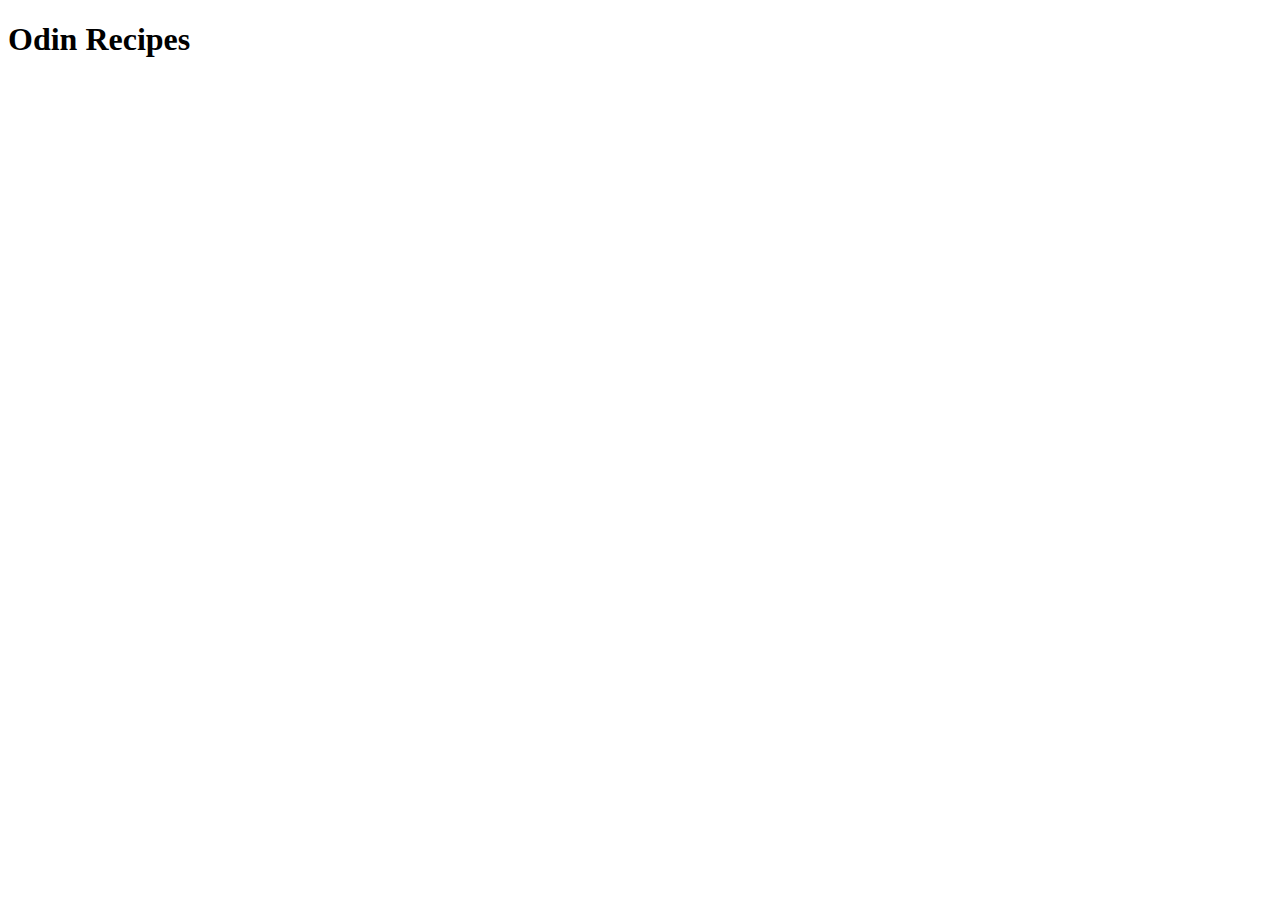
==== index.html @ cfadf4df "Add explanatory text to README" ====
<!DOCTYPE html>
<html lang="en">
<head>
    <meta charset="UTF-8">
    <meta http-equiv="X-UA-Compatible" content="IE=edge">
    <meta name="viewport" content="width=device-width, initial-scale=1.0">
    <title>Odin Recipes</title>
</head>
<body>
    <h1>Odin Recipes</h1>
</body>
</html>
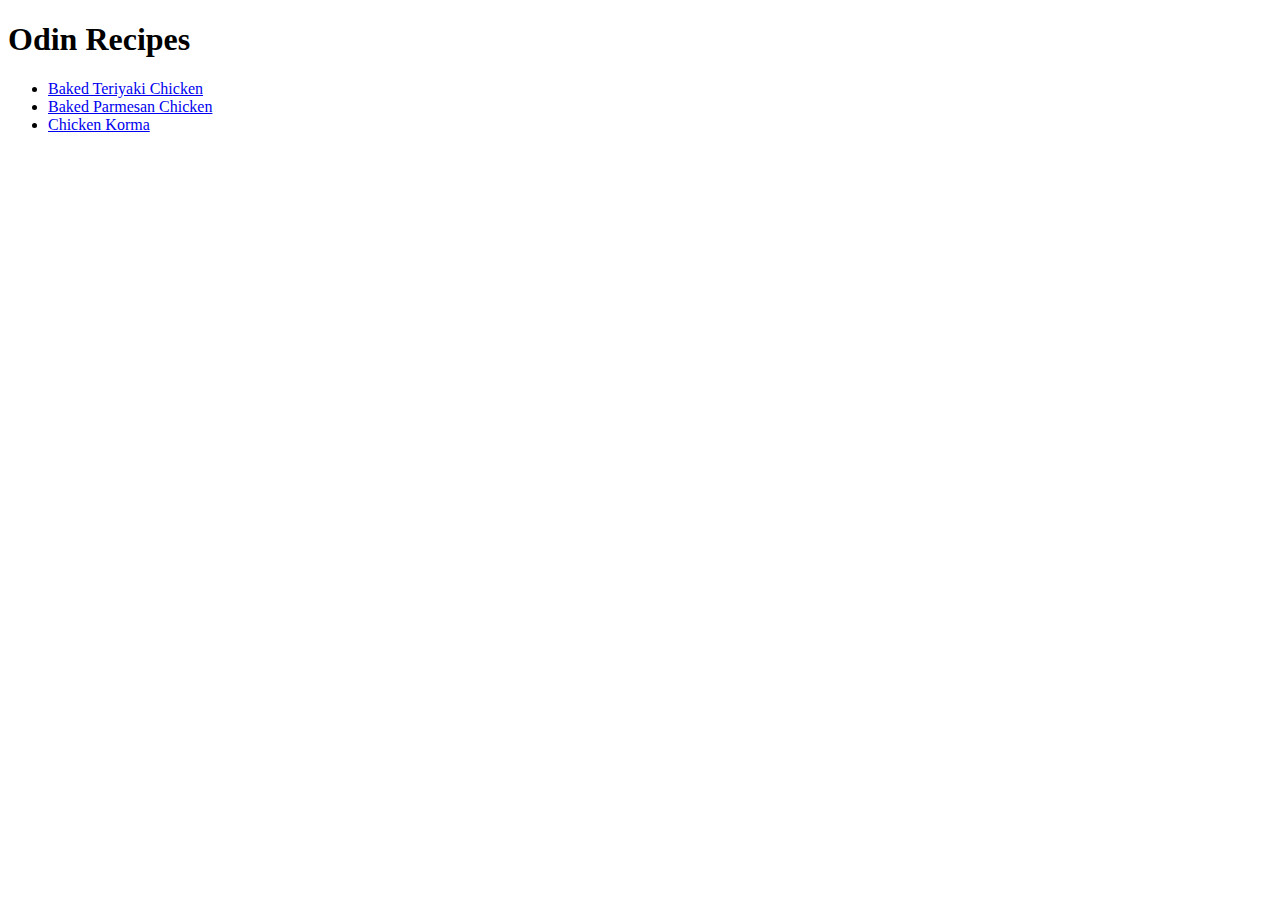
==== commit c7cbe0e0: "Add additional recipes and descriptions" ====
--- a/index.html
+++ b/index.html
@@ -8,5 +8,10 @@
 </head>
 <body>
     <h1>Odin Recipes</h1>
+    <ul>
+        <li><a href="recipes/Baked-Teriyaki-Chicken.html">Baked Teriyaki Chicken</a></li>
+        <li><a href="recipes/Baked-Parmesan-Chicken.html">Baked Parmesan Chicken</a></li>
+        <li><a href="recipes/Chicken-Korma.html">Chicken Korma</a></li>
+    </ul>
 </body>
 </html>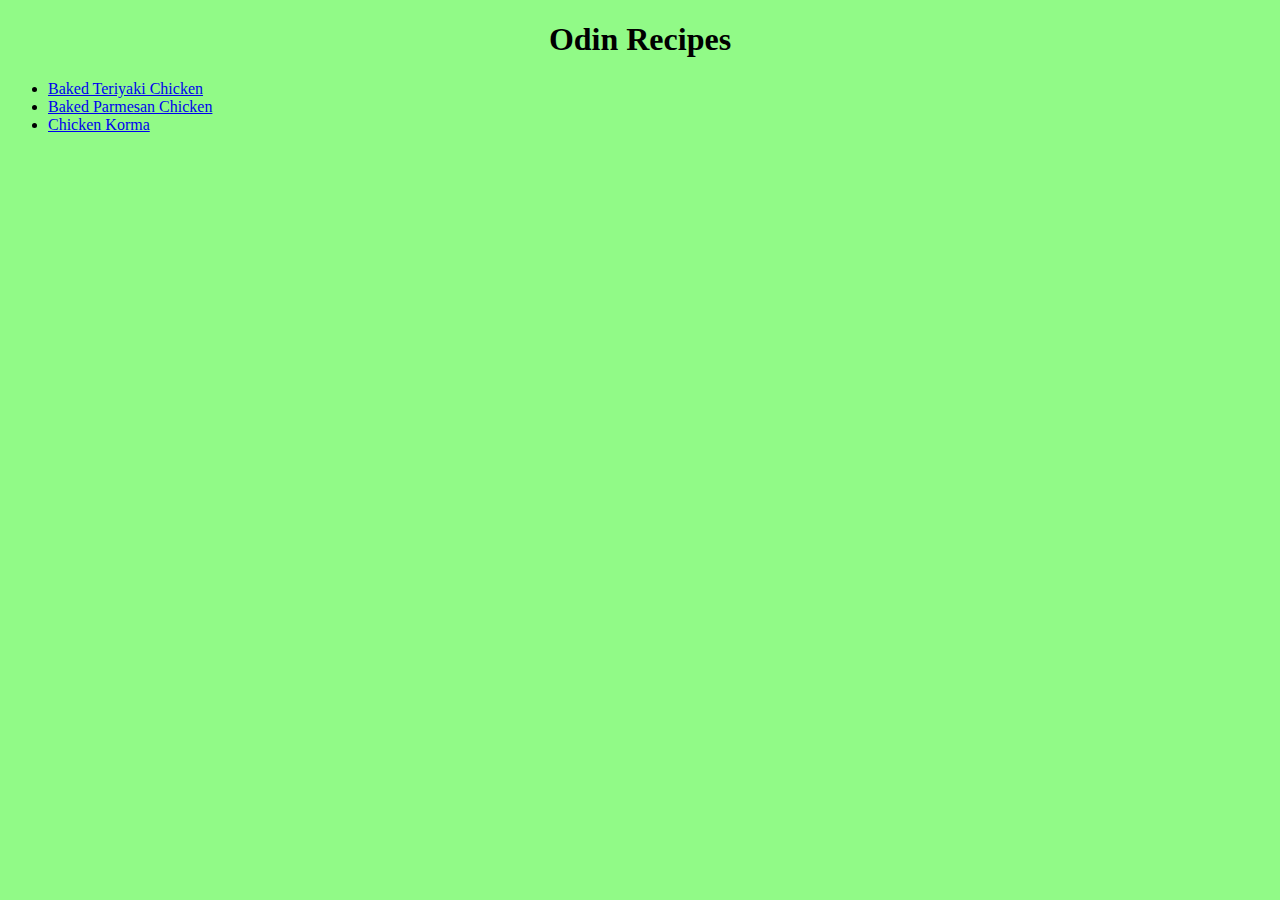
==== commit 84268c5e: "Add basic CSS styling info" ====
--- a/index.html
+++ b/index.html
@@ -4,6 +4,7 @@
     <meta charset="UTF-8">
     <meta http-equiv="X-UA-Compatible" content="IE=edge">
     <meta name="viewport" content="width=device-width, initial-scale=1.0">
+    <link rel="stylesheet" href="style.css">
     <title>Odin Recipes</title>
 </head>
 <body>
--- a/style.css
+++ b/style.css
@@ -0,0 +1,30 @@
+body {
+    background-color: rgb(145, 250, 135);
+}
+
+.korma {
+    background-color: brown;
+    color: rgb(255, 231, 231);
+}
+
+#smaller {
+    width: 300px;
+    height: auto;
+}
+
+img {
+    height: auto;
+    width: 500px;
+}
+
+h1 {
+    text-align: center;
+}
+
+.parmesan ul{
+    font-weight: bold;
+}
+
+.parmesan {
+    background-color: skyblue;
+}
